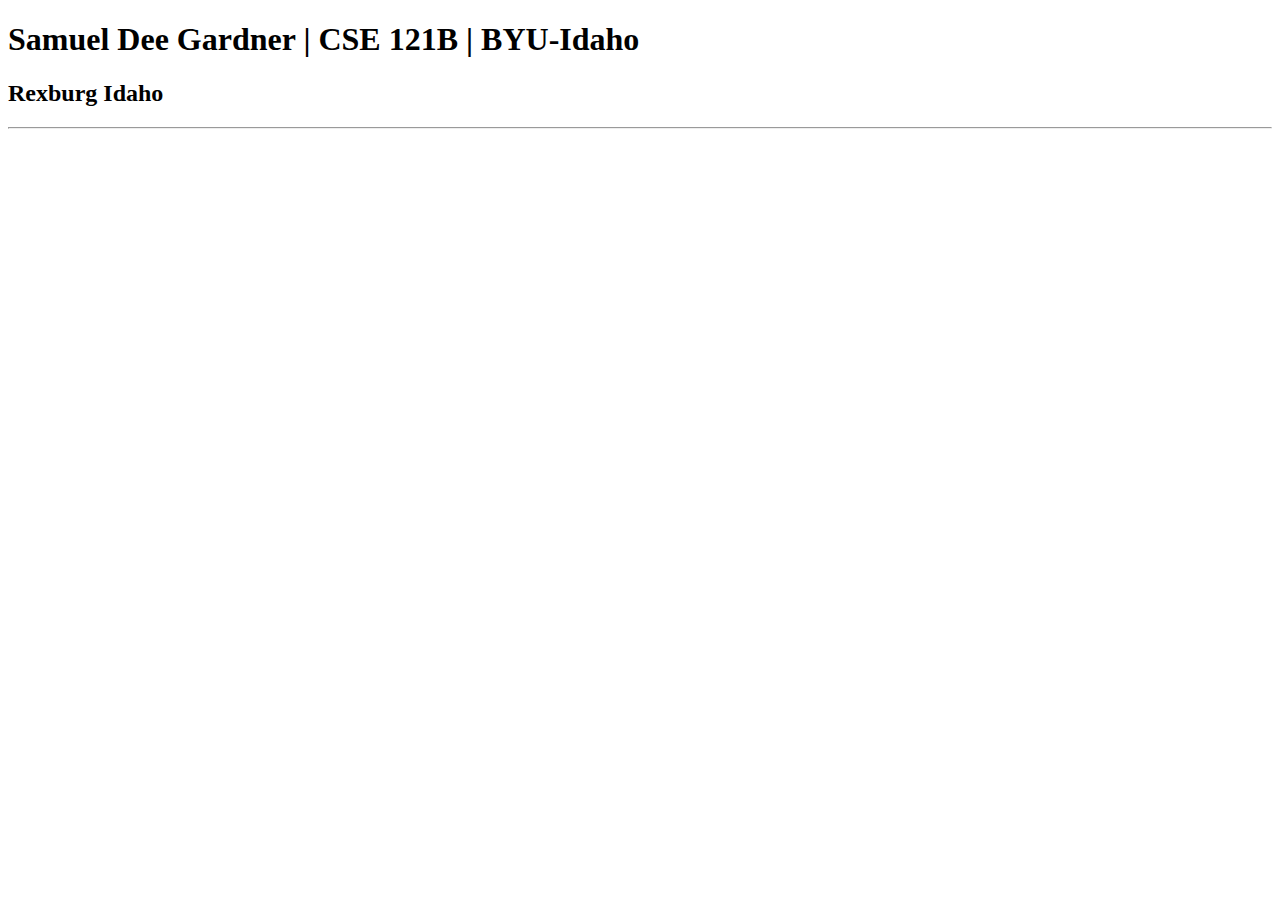
==== index.html @ 512e8427 "first commit" ====
<!DOCTYPE html>
<html lang="en">
<head>
    <meta charset="UTF-8">
    <meta name="viewport" content="width=device-width, initial-scale=1.0">
    <title>Samuel Dee Gardner | CSE 121B | BYU-Idaho</title>
</head>
<body>
    <h1>Samuel Dee Gardner | CSE 121B | BYU-Idaho</h1>
    <h2>Rexburg Idaho</h2>
    <hr>
</body>
</html>
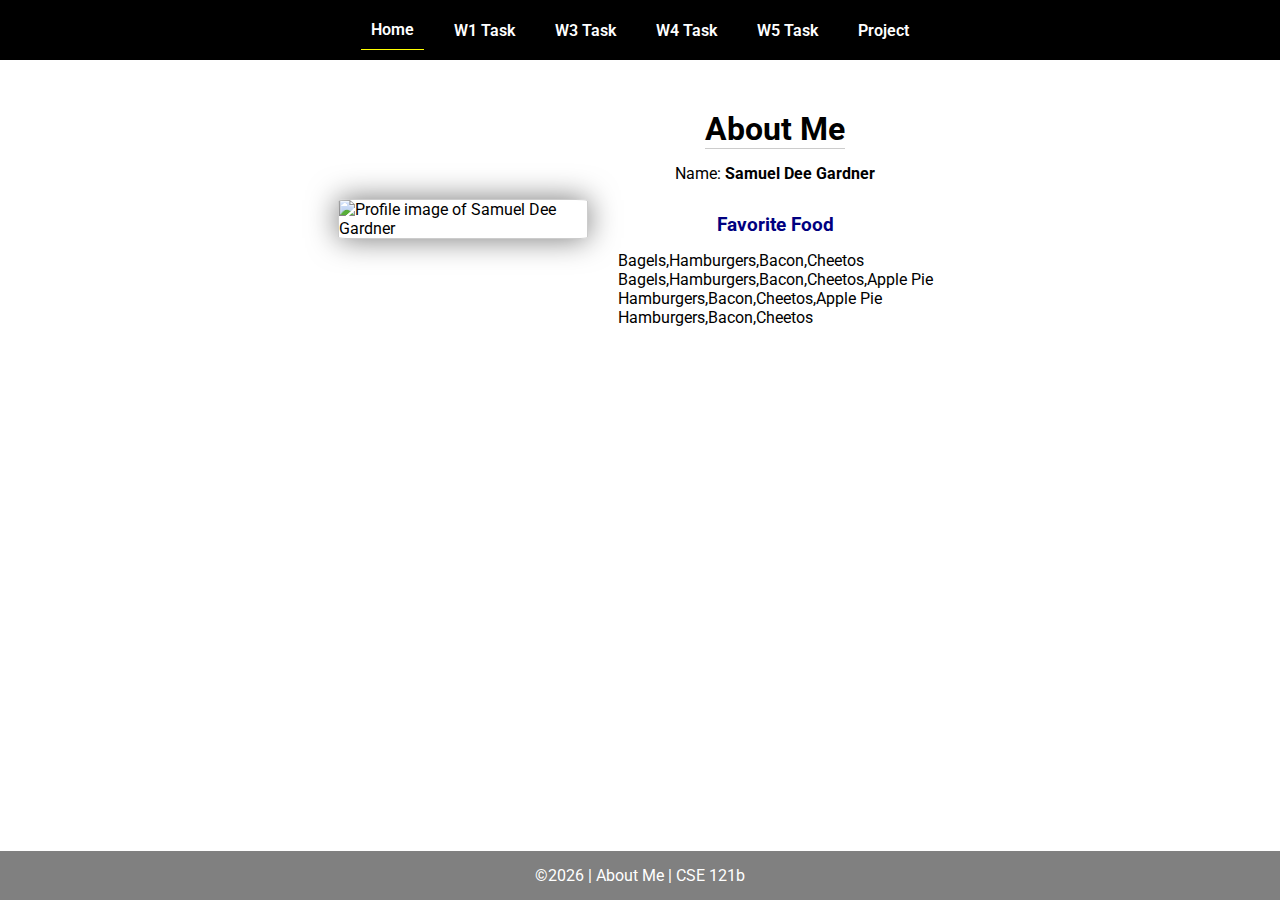
==== commit 979e3c9d: "Week 2" ====
--- a/index.html
+++ b/index.html
@@ -1,13 +1,45 @@
 <!DOCTYPE html>
 <html lang="en">
+
 <head>
-    <meta charset="UTF-8">
-    <meta name="viewport" content="width=device-width, initial-scale=1.0">
-    <title>Samuel Dee Gardner | CSE 121B | BYU-Idaho</title>
+  <meta charset="UTF-8">
+  <meta name="viewport" content="width=device-width, initial-scale=1.0">
+  <title>About Me | CSE 121b | W02: Programming Tasks</title>
+  <link rel="preconnect" href="https://fonts.googleapis.com">
+  <link rel="preconnect" href="https://fonts.gstatic.com" crossorigin>
+  <link href="https://fonts.googleapis.com/css2?family=Roboto:wght@400;600&display=swap"
+    rel="stylesheet">
+  <link rel="stylesheet" href="styles/main.css">
 </head>
+
 <body>
-    <h1>Samuel Dee Gardner | CSE 121B | BYU-Idaho</h1>
-    <h2>Rexburg Idaho</h2>
-    <hr>
+  <nav>
+    <ul id="menu">
+      <li><a id="toggleMenu">&equiv;</a></li>
+      <li><a href="index.html" class="active">Home</a></li>
+      <li><a href="w01-task.html">W1 Task</a></li>
+      <li><a href="w03-task.html">W3 Task</a></li>
+      <li><a href="w04-task.html">W4 Task</a></li>
+      <li><a href="w05-task.html">W5 Task</a></li>
+      <li><a href="project.html">Project</a></li>
+    </ul>
+  </nav>
+  <main id="home">
+    <picture>
+      <img src="images/placeholder.png" alt="Placeholder Image">
+    </picture>
+    <section>
+      <h1>About Me</h1>
+      <div class="info">Name: <span id="name"></span></div>
+      <h2>Favorite Food</h2>
+      <div class="block" id="food"></div>
+    </section>
+  </main>
+  <footer>
+    &copy;<span id="year"></span> | About Me | CSE 121b
+  </footer>
+  <script src="scripts/main.js"></script>
+  <script src="scripts/w02-task.js"></script>
 </body>
+
 </html>--- a/styles/main.css
+++ b/styles/main.css
@@ -0,0 +1,157 @@
+/* Universal Selector */
+* {
+    margin: 0;
+    padding: 0;
+    box-sizing: border-box;
+}
+
+/* HTML Selectors */
+body {
+    font-family: 'Roboto', Helvetica, sans-serif;
+}
+
+nav {
+    background-color: black;
+    width: 100%;
+    position: fixed;
+    top: 0;
+}
+
+nav ul {
+    display: flex;
+    flex-direction: column;
+    align-items: center;
+    max-width: fit-content;
+    margin: 0 auto;
+}
+
+nav ul li {
+    flex: 1 1 auto;
+}
+
+nav ul li:first-child {
+    display: block;
+    font-size: 2rem;
+}
+
+nav ul li:first-child a {
+    padding: 1px 10px;
+}
+
+nav ul li {
+    display: none;
+    list-style: none;
+    margin: 10px;
+}
+
+nav ul li a {
+    display: block;
+    padding: 10px;
+    text-decoration: none;
+    font-weight: 600;
+    color: white;
+    text-align: center;
+}
+
+nav ul li a:hover {
+    background-color: #efefef;
+    color: black;
+}
+
+h1, h2 {
+    text-align: center;
+    margin-bottom: 15px;
+
+}
+
+h1 {
+border-bottom: 1px solid #ccc;
+}
+
+h2 {
+    font-size: 1.2rem;
+    color: navy;
+    text-align: center;
+    margin-top: 30px;
+}
+
+main {
+    margin-top: 125px;
+    display: grid;
+    grid-template-columns: 1fr;
+    grid-gap: 20px;
+    align-items: center;
+    justify-content: center;
+}
+
+picture {
+    margin: 0 auto;
+}
+
+picture img {
+    width: 240px;
+    height: auto;
+    border-radius: 5%;
+    border: 1px solid #ccc;
+    box-shadow: 0 0 30px #777;
+}
+
+section {
+    display: flex;
+    flex-direction: column;
+    align-items: center;
+    margin: 10px
+}
+
+label {
+    margin: 15px 0;
+}
+
+footer {
+    background-color: gray;
+    color: white;
+    padding: 15px;
+    text-align: center;
+    width: 100%;
+    position: fixed;
+    bottom: 0;
+}
+
+/* Class Selectors */
+.active {
+    border-bottom: 1px solid yellow;
+}
+
+.open li {
+    display: block;
+}
+
+.block {
+    display: block;
+}
+
+/* ID Selectors */
+
+/* Media Queries */
+@media only screen and (min-width: 32.5em) {
+    nav ul {
+        flex-direction: row;
+    }
+
+    nav ul li:first-child {
+        display: none;
+    }
+
+    nav ul li {
+        display: block;
+    }
+
+    main {
+        margin: 100px auto 20px;
+        grid-template-columns: 250px 1fr;
+        max-width: -moz-fit-content;
+        max-width: fit-content;
+
+    }
+
+}